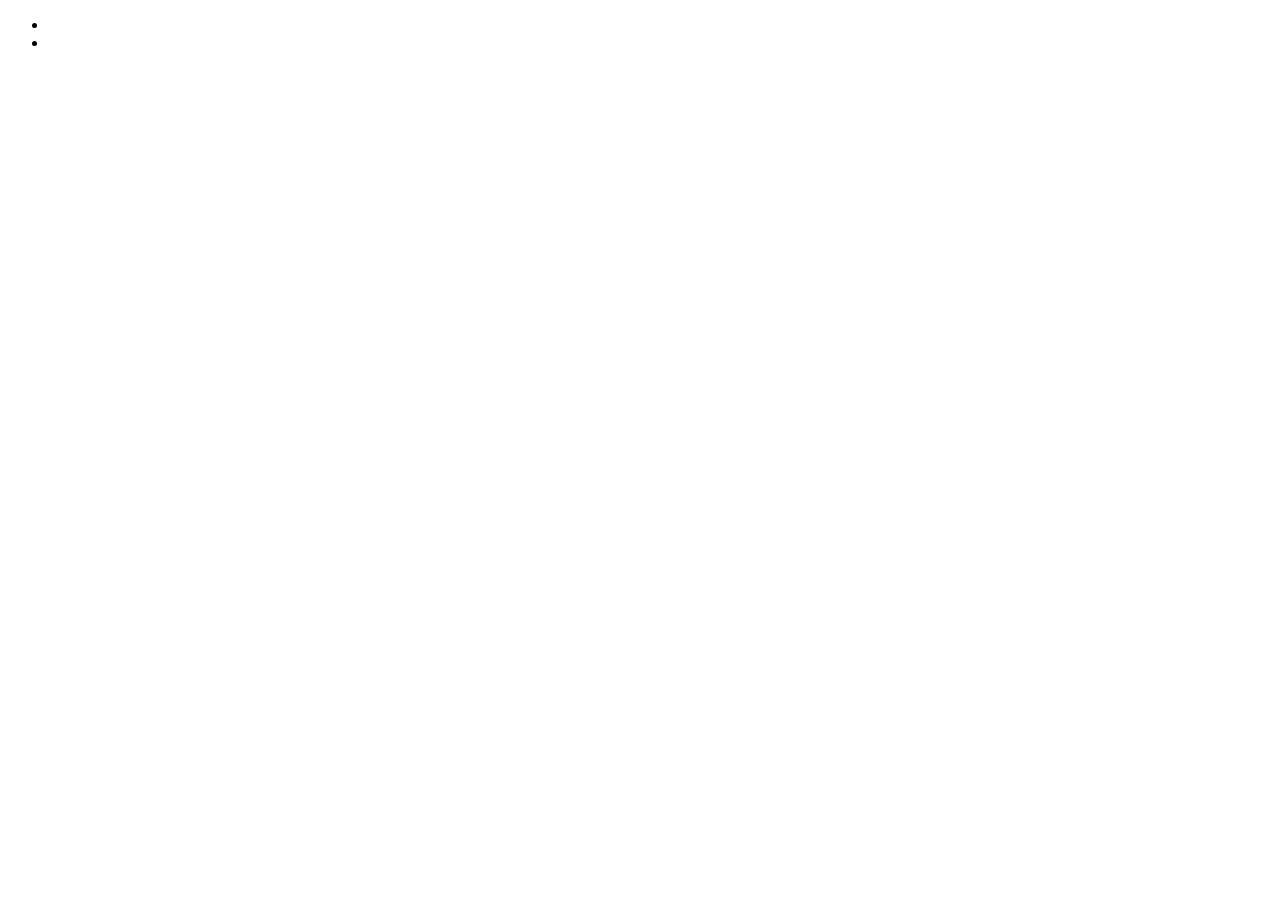
==== index.html @ 3f5c5c60 "feat: Add page home, overflow and css" ====
<!DOCTYPE html>
<html lang="pt-br">

<head>
    <meta charset="UTF-8">
    <meta http-equiv="X-UA-Compatible" content="IE=edge">
    <meta name="viewport" content="width=device-width, initial-scale=1.0">
    <title>Home</title>
</head>

<body>
    <!-- CABEÇALHO DA PÁGINA -->
    <header>
        <nav>
            <ul>
                <li></li>
                <li></li>
            </ul>
        </nav>
    </header>

    <!-- CORPO DA PÁGINA -->
    <main></main>

    <!-- RODAPÉ DA PÁGINA -->
    <foolter id="footer"></foolter>
</body>

</html>
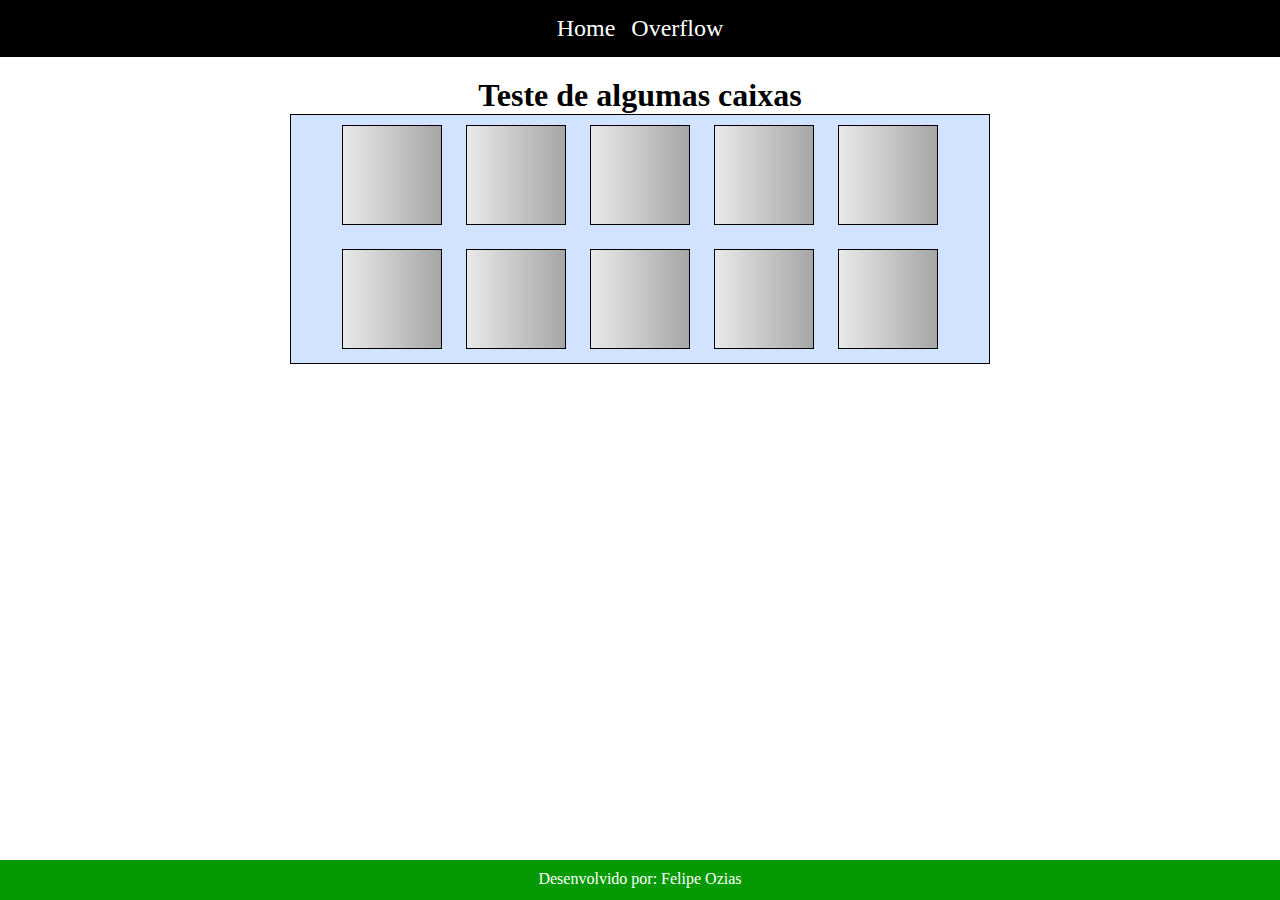
==== commit 5bc1aa11: "refactor: refactor pages and css" ====
--- a/index.html
+++ b/index.html
@@ -5,25 +5,46 @@
     <meta charset="UTF-8">
     <meta http-equiv="X-UA-Compatible" content="IE=edge">
     <meta name="viewport" content="width=device-width, initial-scale=1.0">
+    <link rel="stylesheet" href="css/cabecalho.css">
+    <link rel="stylesheet" href="css/rodape.css">
+    <link rel="stylesheet" href="css/index.css">
     <title>Home</title>
 </head>
 
 <body>
     <!-- CABEÇALHO DA PÁGINA -->
     <header>
-        <nav>
+        <nav id="menu">
             <ul>
-                <li></li>
-                <li></li>
+                <li><a href="index.html">Home</a></li>
+                <li><a href="overflow.html">Overflow</a></li>
             </ul>
         </nav>
     </header>
 
     <!-- CORPO DA PÁGINA -->
-    <main></main>
+    <main>
+        <h1>Teste de algumas caixas</h1>
+
+        <div class="caixa_geral">
+            <div class="caixa1"></div>
+            <div class="caixa2"></div>
+            <div class="caixa3"></div>
+            <div class="caixa4"></div>
+            <div class="caixa5"></div>
+            <div class="caixa6"></div>
+            <div class="caixa7"></div>
+            <div class="caixa8"></div>
+            <div class="caixa9"></div>
+            
+            <div class="caixa10"></div>
+        </div>
+    </main>
 
     <!-- RODAPÉ DA PÁGINA -->
-    <foolter id="footer"></foolter>
+    <foolter id="footer">
+        <p>Desenvolvido por: Felipe Ozias</p>
+    </foolter>
 </body>
 
 </html>--- a/css/cabecalho.css
+++ b/css/cabecalho.css
@@ -0,0 +1,34 @@
+@charset "UTF-8";
+
+/* CSS DO CABEÇALHO */
+* {
+    padding: 0;
+    margin: 0;
+    box-sizing: border-box;
+}
+
+#menu ul {
+    background-color: black;
+    display: flex;
+    justify-content: center;
+
+}
+
+#menu li {
+    list-style: none;
+}
+
+#menu a {
+    text-decoration: none;
+    color: white;
+    padding: 15px 8px;
+    display: flex;
+    flex-direction: column;
+    justify-content: center;
+    font-size: 18pt;
+}
+
+#menu a:hover {
+    background-color: aqua;
+    transition: background .3s;
+}--- a/css/rodape.css
+++ b/css/rodape.css
@@ -0,0 +1,28 @@
+@charset "UTF-8";
+
+* {
+    padding: 0;
+    margin: 0;
+    box-sizing: border-box;
+}
+
+body {
+    display: flex;
+    flex-direction: column;
+    height: 100vh;
+}
+
+main {
+    flex: 1;
+}
+
+#footer {
+    background-color: #059a03;
+    height: 40px;
+    width: 100%;
+    text-align: center;
+    padding: 10px;
+    color: white;
+    position: static;
+    bottom: 0;
+}--- a/css/index.css
+++ b/css/index.css
@@ -0,0 +1,24 @@
+@charset "UTF-8";
+
+main {
+    padding: 20px;
+    text-align: center;
+    align-self: center;
+}
+
+.caixa_geral>div {
+    height: 100px;
+    width: 100px;
+    border: solid 1px;
+    margin: 10px;
+    display: inline-block;
+    background-image: linear-gradient(to left, #a6a6a6, #e9e9e9);
+}
+
+.caixa_geral {
+    min-height: 250px;
+    max-width: 700px;
+    min-width: 130px;
+    border: solid 1px;
+    background-color:rgb(209, 227, 255);
+}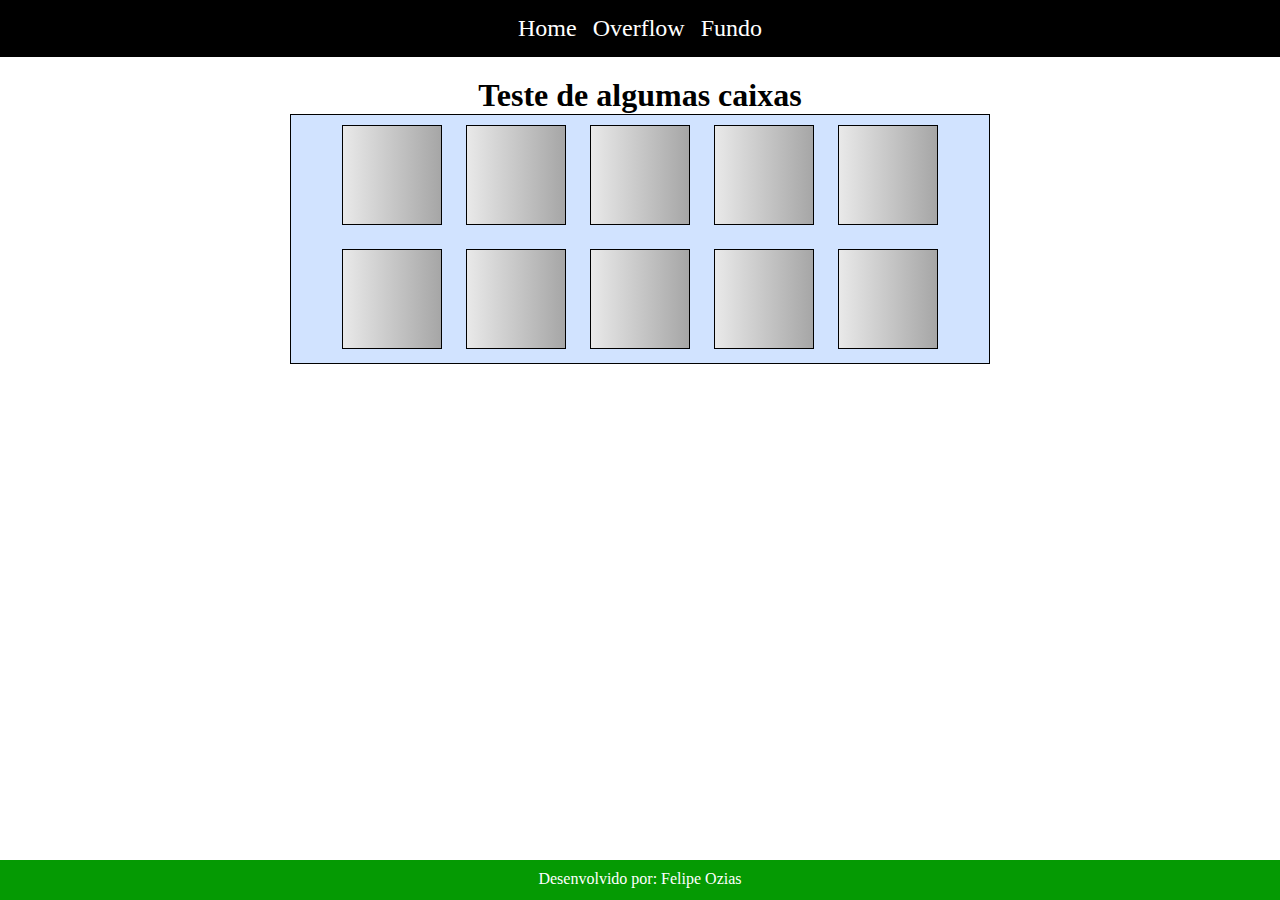
==== commit 6cff5cd0: "feat: add page fundo" ====
--- a/index.html
+++ b/index.html
@@ -18,6 +18,7 @@
             <ul>
                 <li><a href="index.html">Home</a></li>
                 <li><a href="overflow.html">Overflow</a></li>
+                <li><a href="fundo.html">Fundo</a></li>
             </ul>
         </nav>
     </header>
@@ -36,7 +37,6 @@
             <div class="caixa7"></div>
             <div class="caixa8"></div>
             <div class="caixa9"></div>
-            
             <div class="caixa10"></div>
         </div>
     </main>
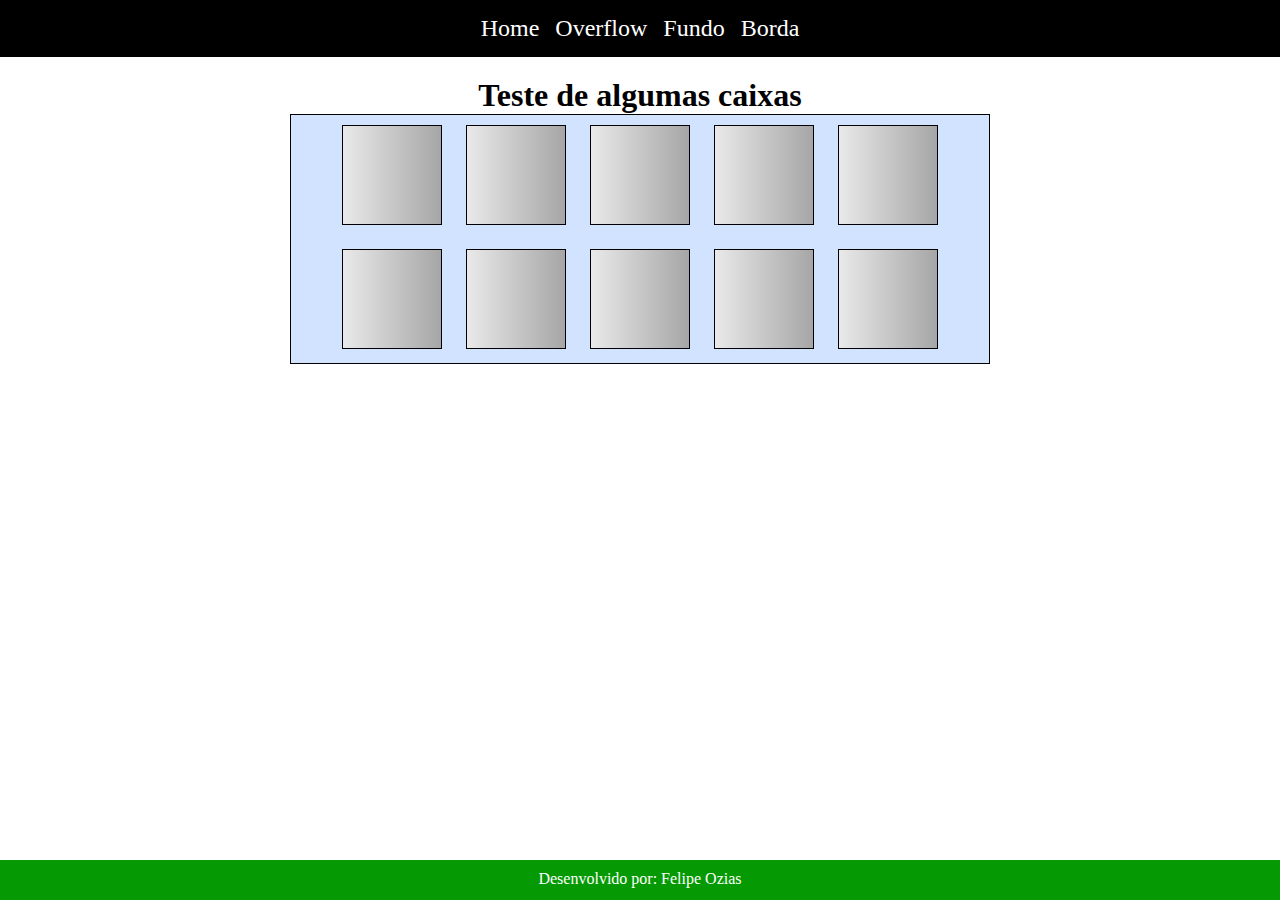
==== commit b51853e8: "feat: new page borda" ====
--- a/index.html
+++ b/index.html
@@ -19,6 +19,7 @@
                 <li><a href="index.html">Home</a></li>
                 <li><a href="overflow.html">Overflow</a></li>
                 <li><a href="fundo.html">Fundo</a></li>
+                <li><a href="borda.html">Borda</a></li>
             </ul>
         </nav>
     </header>
--- a/css/cabecalho.css
+++ b/css/cabecalho.css
@@ -29,6 +29,6 @@
 }
 
 #menu a:hover {
-    background-color: aqua;
+    background-color: #007466;
     transition: background .3s;
 }